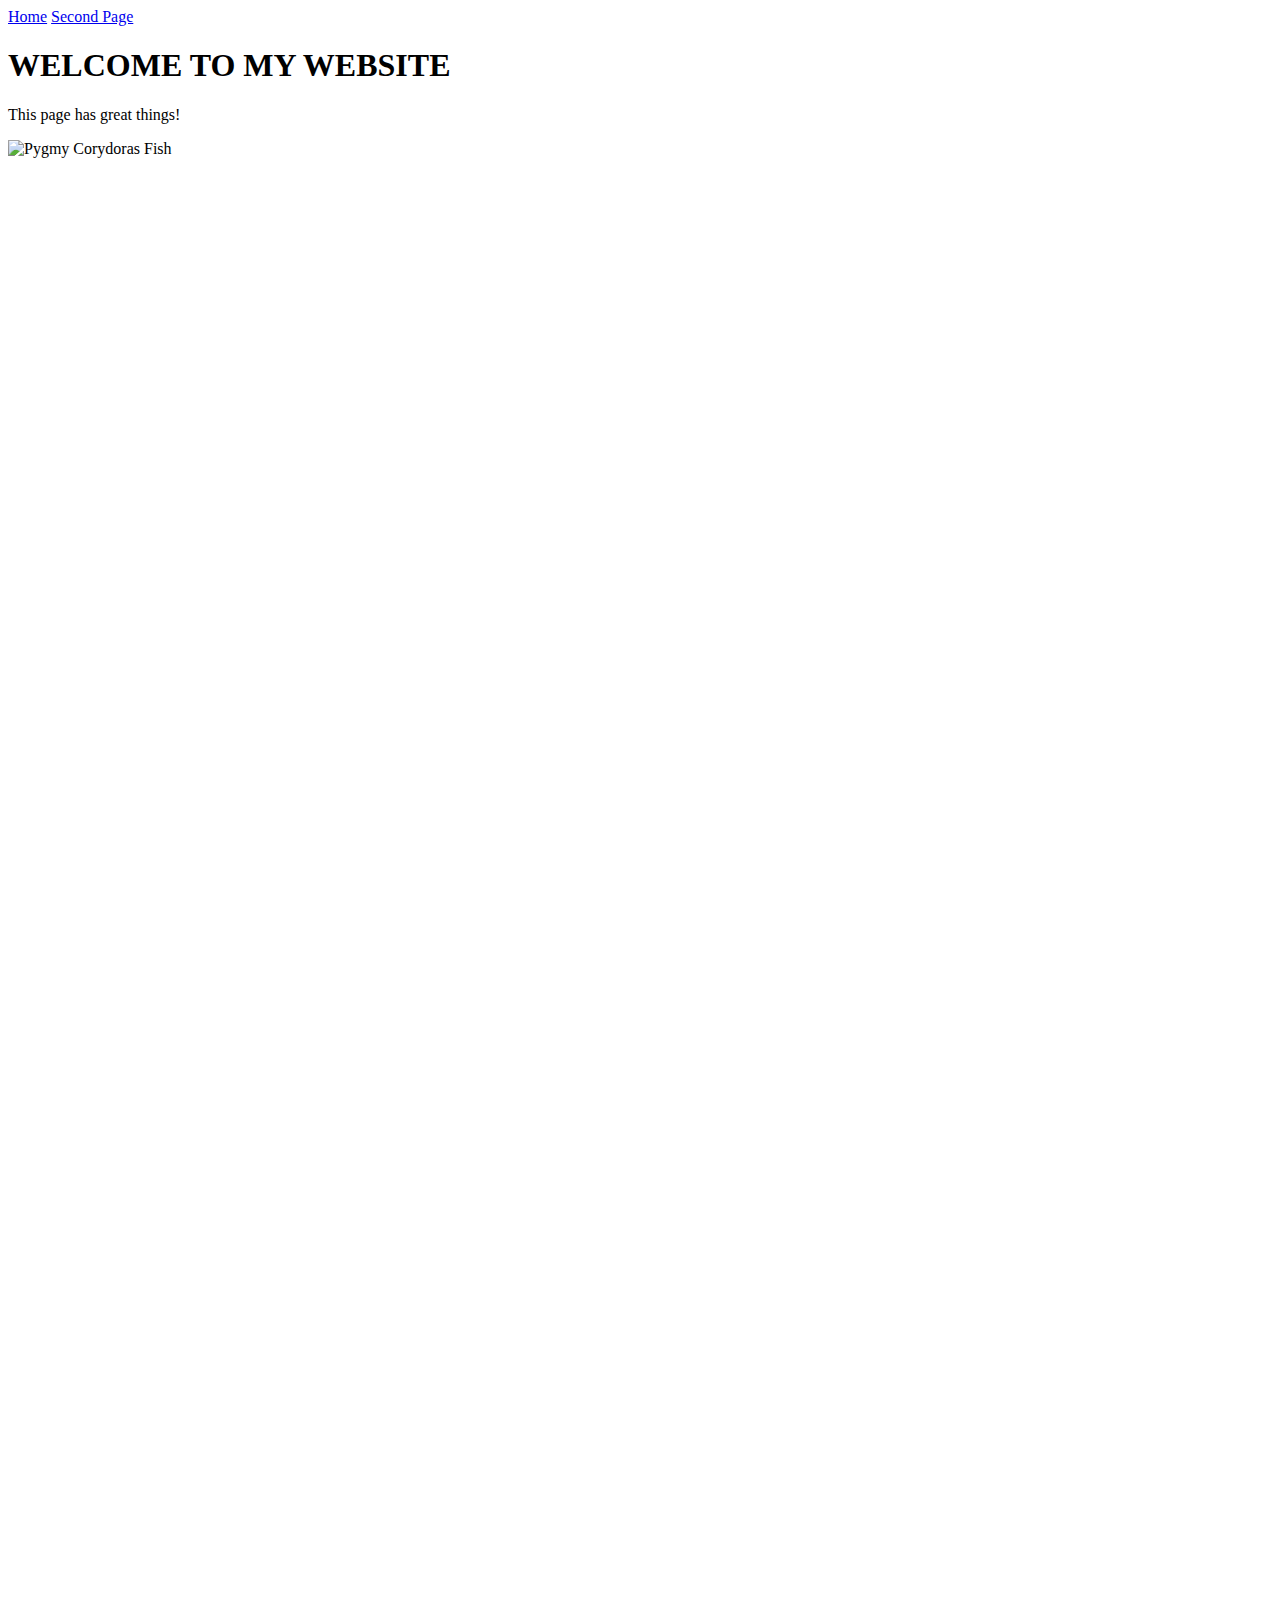
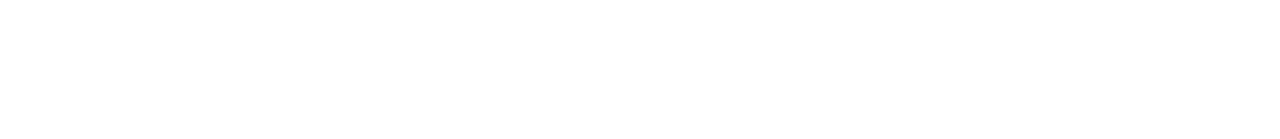
==== index.html @ 9e47b4ed "Update index.html" ====
<html>

<!DOCTYPE html>
<html lang="en">
<head>
  <meta charset="UTF-8">
  <meta name="viewport" content="width=device-width, initial-scale=1.0">
  <title>First Page with Navigation Toolbar</title>
  <link rel="stylesheet" href="styles.css">
</head>
<body>

  <!-- Navigation Toolbar -->
  <div class="navbar">
    <a href="index.html">Home</a> <!-- Link to First Page -->
    <a href="second.html">Second Page</a> <!-- Link to Second Page -->
  </div>

  <!-- Page content -->
  <h1>WELCOME TO MY WEBSITE</h1>
  <p>This page has great things!</p>

  <!-- Image container with the pygmy corydoras image -->
  <div class="image-container">
    <img src="https://cdn11.bigcommerce.com/s-oue5ssemhp/images/stencil/original/products/201/903/pygmycory_zps8b3c301a__35857.1500684481.jpg?c=2" alt="Pygmy Corydoras Fish">
  </div>

  <br>
  <center>
    <!-- Embed first iframe -->
    <iframe width="392" height="620" style="border: 0px;" src="https://studio.code.org/projects/applab/FdCQXIo510gJ5kvMbF5EXW6Yj5zw7cYy5_g0PBOy6_x/embed?nosource"></iframe>  
    <br>
    <!-- Embed second iframe -->
    <iframe width="392" height="620" style="border: 0px;" src="https://studio.code.org/projects/applab/-Cn71Ik4K1HbquSXSwCs2KZ4N0bNj4Ksy6YqsQos7uw/embed?nosource"></iframe>  
    <br>
    <!-- Embed YouTube video -->
    <iframe width="560" height="315" src="https://www.youtube.com/embed/zYQ3vOZLsh4?si=URbQpIFdECimSvLI" title="YouTube video player" frameborder="0" allow="accelerometer; autoplay; clipboard-write; encrypted-media; gyroscope; picture-in-picture; web-share" referrerpolicy="strict-origin-when-cross-origin" allowfullscreen></iframe>   
  </center>

</body>
</html>






</html>
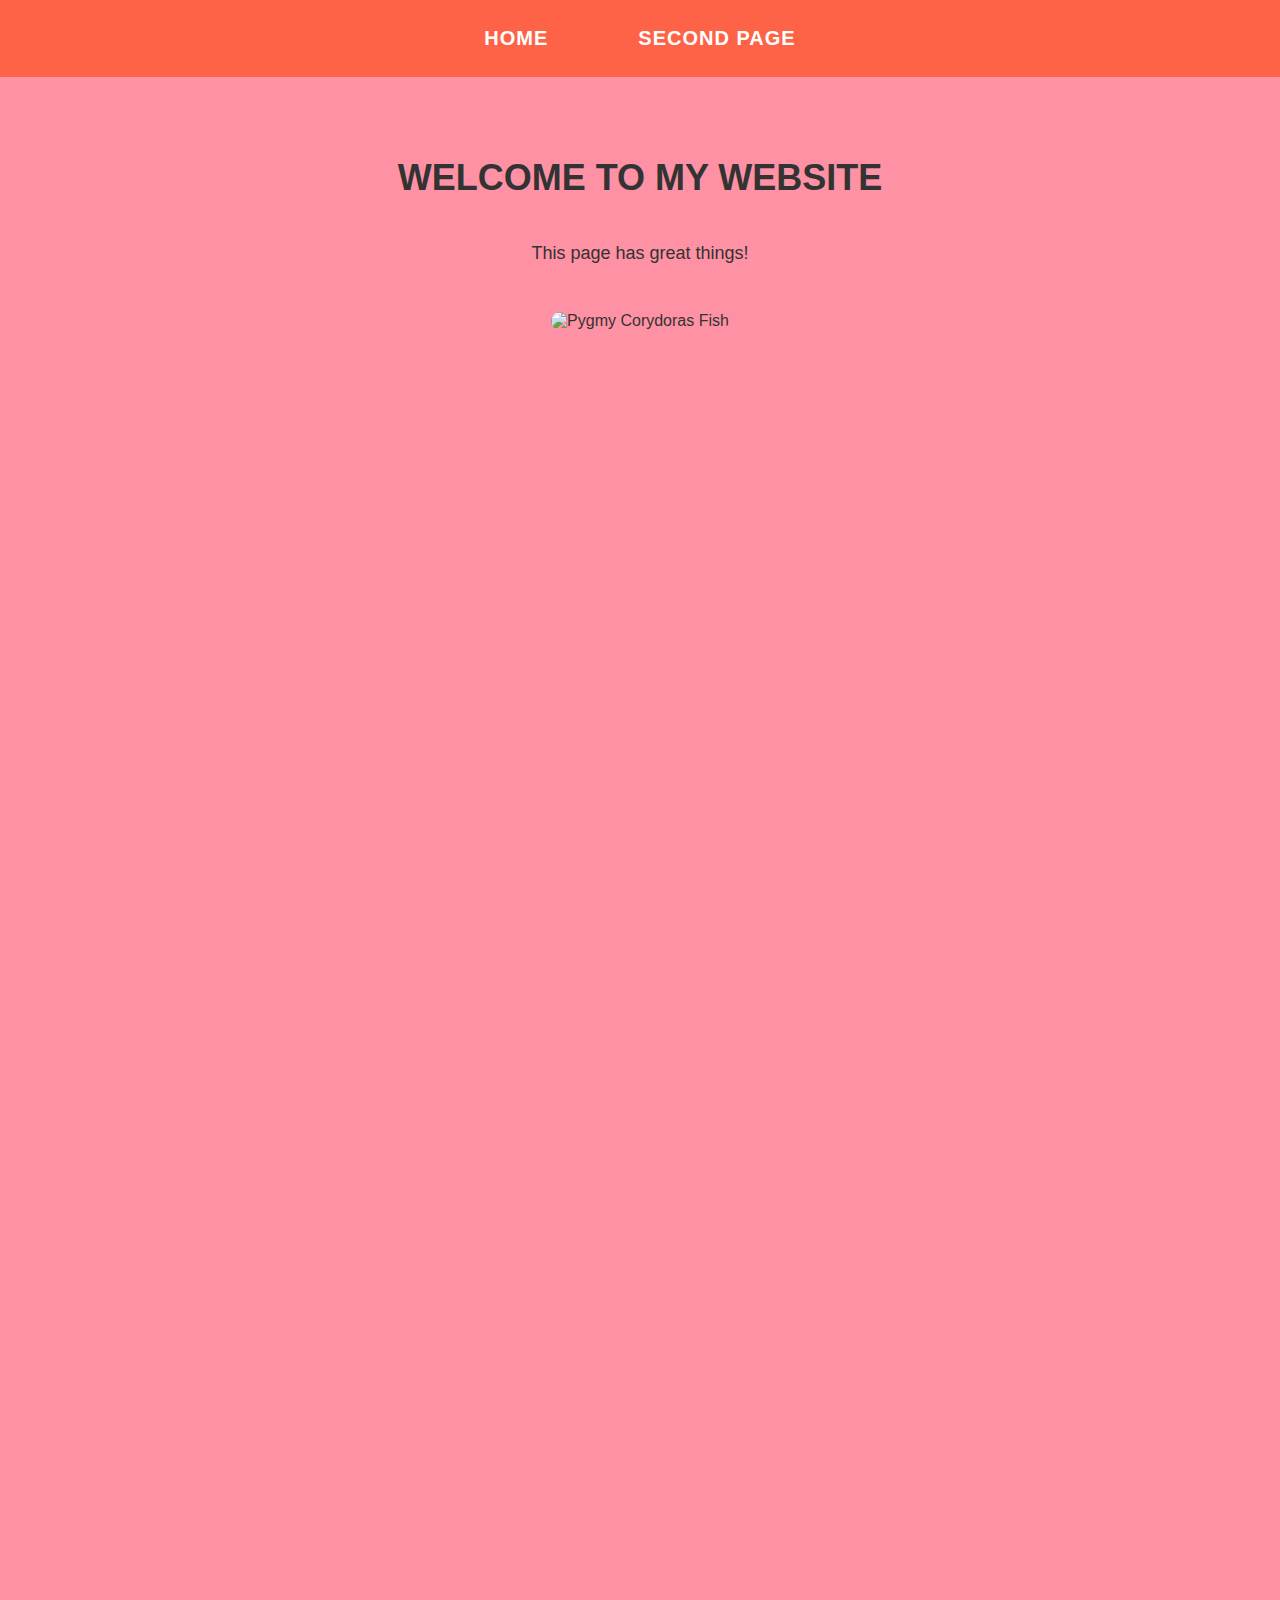
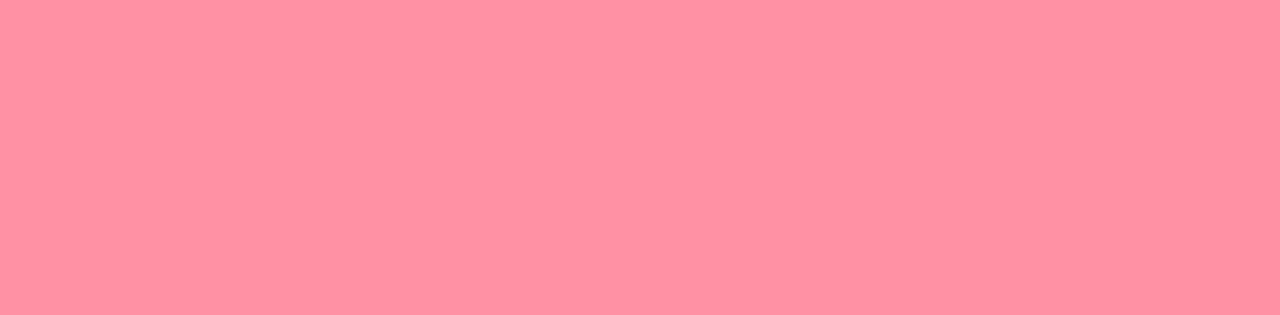
==== commit 97f85811: "Update index.html" ====
--- a/index.html
+++ b/index.html
@@ -1,5 +1,3 @@
-<html>
-
 <!DOCTYPE html>
 <html lang="en">
 <head>
@@ -17,32 +15,27 @@
   </div>
 
   <!-- Page content -->
-  <h1>WELCOME TO MY WEBSITE</h1>
-  <p>This page has great things!</p>
+  <div class="center-content">
+    <h1>WELCOME TO MY WEBSITE</h1>
+    <p>This page has great things!</p>
 
-  <!-- Image container with the pygmy corydoras image -->
-  <div class="image-container">
-    <img src="https://cdn11.bigcommerce.com/s-oue5ssemhp/images/stencil/original/products/201/903/pygmycory_zps8b3c301a__35857.1500684481.jpg?c=2" alt="Pygmy Corydoras Fish">
+    <!-- Image container with the pygmy corydoras image -->
+    <div class="image-container">
+      <img src="https://cdn11.bigcommerce.com/s-oue5ssemhp/images/stencil/original/products/201/903/pygmycory_zps8b3c301a__35857.1500684481.jpg?c=2" alt="Pygmy Corydoras Fish">
+    </div>
+
+    <br>
+    <center>
+      <!-- Embed first iframe -->
+      <iframe width="392" height="620" style="border: 0px;" src="https://studio.code.org/projects/applab/FdCQXIo510gJ5kvMbF5EXW6Yj5zw7cYy5_g0PBOy6_x/embed?nosource"></iframe>  
+      <br>
+      <!-- Embed second iframe -->
+      <iframe width="392" height="620" style="border: 0px;" src="https://studio.code.org/projects/applab/-Cn71Ik4K1HbquSXSwCs2KZ4N0bNj4Ksy6YqsQos7uw/embed?nosource"></iframe>  
+      <br>
+      <!-- Embed YouTube video -->
+      <iframe width="560" height="315" src="https://www.youtube.com/embed/zYQ3vOZLsh4?si=URbQpIFdECimSvLI" title="YouTube video player" frameborder="0" allow="accelerometer; autoplay; clipboard-write; encrypted-media; gyroscope; picture-in-picture; web-share" referrerpolicy="strict-origin-when-cross-origin" allowfullscreen></iframe>   
+    </center>
   </div>
-
-  <br>
-  <center>
-    <!-- Embed first iframe -->
-    <iframe width="392" height="620" style="border: 0px;" src="https://studio.code.org/projects/applab/FdCQXIo510gJ5kvMbF5EXW6Yj5zw7cYy5_g0PBOy6_x/embed?nosource"></iframe>  
-    <br>
-    <!-- Embed second iframe -->
-    <iframe width="392" height="620" style="border: 0px;" src="https://studio.code.org/projects/applab/-Cn71Ik4K1HbquSXSwCs2KZ4N0bNj4Ksy6YqsQos7uw/embed?nosource"></iframe>  
-    <br>
-    <!-- Embed YouTube video -->
-    <iframe width="560" height="315" src="https://www.youtube.com/embed/zYQ3vOZLsh4?si=URbQpIFdECimSvLI" title="YouTube video player" frameborder="0" allow="accelerometer; autoplay; clipboard-write; encrypted-media; gyroscope; picture-in-picture; web-share" referrerpolicy="strict-origin-when-cross-origin" allowfullscreen></iframe>   
-  </center>
 
 </body>
 </html>
-
-
-
-
-
-
-</html>
--- a/styles.css
+++ b/styles.css
@@ -0,0 +1,82 @@
+/* Set the background color and text styles for the page */
+body {
+  background-color: #FF91A4; /* Salmon color */
+  font-family: 'Arial', sans-serif; /* Default font */
+  color: #333;
+  margin: 0;
+  padding: 0;
+}
+
+/* Navbar styles */
+.navbar {
+  display: flex;
+  justify-content: center; /* Center the navbar items horizontally */
+  align-items: center;     /* Center the navbar items vertically */
+  background-color: #FF6347; /* Tomato color */
+  padding: 15px 0; /* Adjust padding for better appearance */
+  position: sticky; /* Keeps the navbar at the top of the page */
+  top: 0;
+  z-index: 1000; /* Ensure it stays on top of other content */
+}
+
+.navbar a {
+  text-decoration: none;
+  color: white;
+  font-size: 20px; /* Bigger font size for better readability */
+  padding: 12px 30px;
+  margin: 0 15px; /* Space out the links */
+  text-align: center;
+  font-weight: bold; /* Bold text for emphasis */
+  letter-spacing: 1px; /* Space out the letters a little for style */
+  text-transform: uppercase; /* Make text uppercase */
+  transition: background-color 0.3s ease, color 0.3s ease;
+}
+
+/* Hover effect for links in the navbar */
+.navbar a:hover {
+  background-color: #FF91A4; /* Light salmon on hover */
+  color: black; /* Change text color to black on hover */
+  border-radius: 5px; /* Rounded corners on hover */
+}
+
+/* Page content styles */
+h1, p {
+  text-align: center;
+  font-family: 'Roboto', sans-serif; /* Apply a more modern font */
+}
+
+h1 {
+  font-size: 36px;
+  font-weight: bold; /* Bold for the heading */
+  margin-top: 50px; /* Space above the heading */
+  color: #333;
+}
+
+p {
+  font-size: 18px;
+  margin-top: 20px;
+  color: #333;
+}
+
+/* Image container styling */
+.image-container {
+  text-align: center;
+  margin-top: 30px; /* Adds some space between the image and other content */
+}
+
+/* Image resizing to 40% */
+.image-container img {
+  width: 40%;  /* Shrinks the image to 40% of its original size */
+  height: auto; /* Keeps the aspect ratio intact */
+  max-width: 400px; /* Limits the maximum width */
+  border-radius: 10px; /* Optional: adds rounded corners to the image */
+}
+
+/* General container for centering page elements */
+.center-content {
+  display: flex;
+  flex-direction: column;
+  justify-content: center;
+  align-items: center;
+  margin-top: 30px;
+}
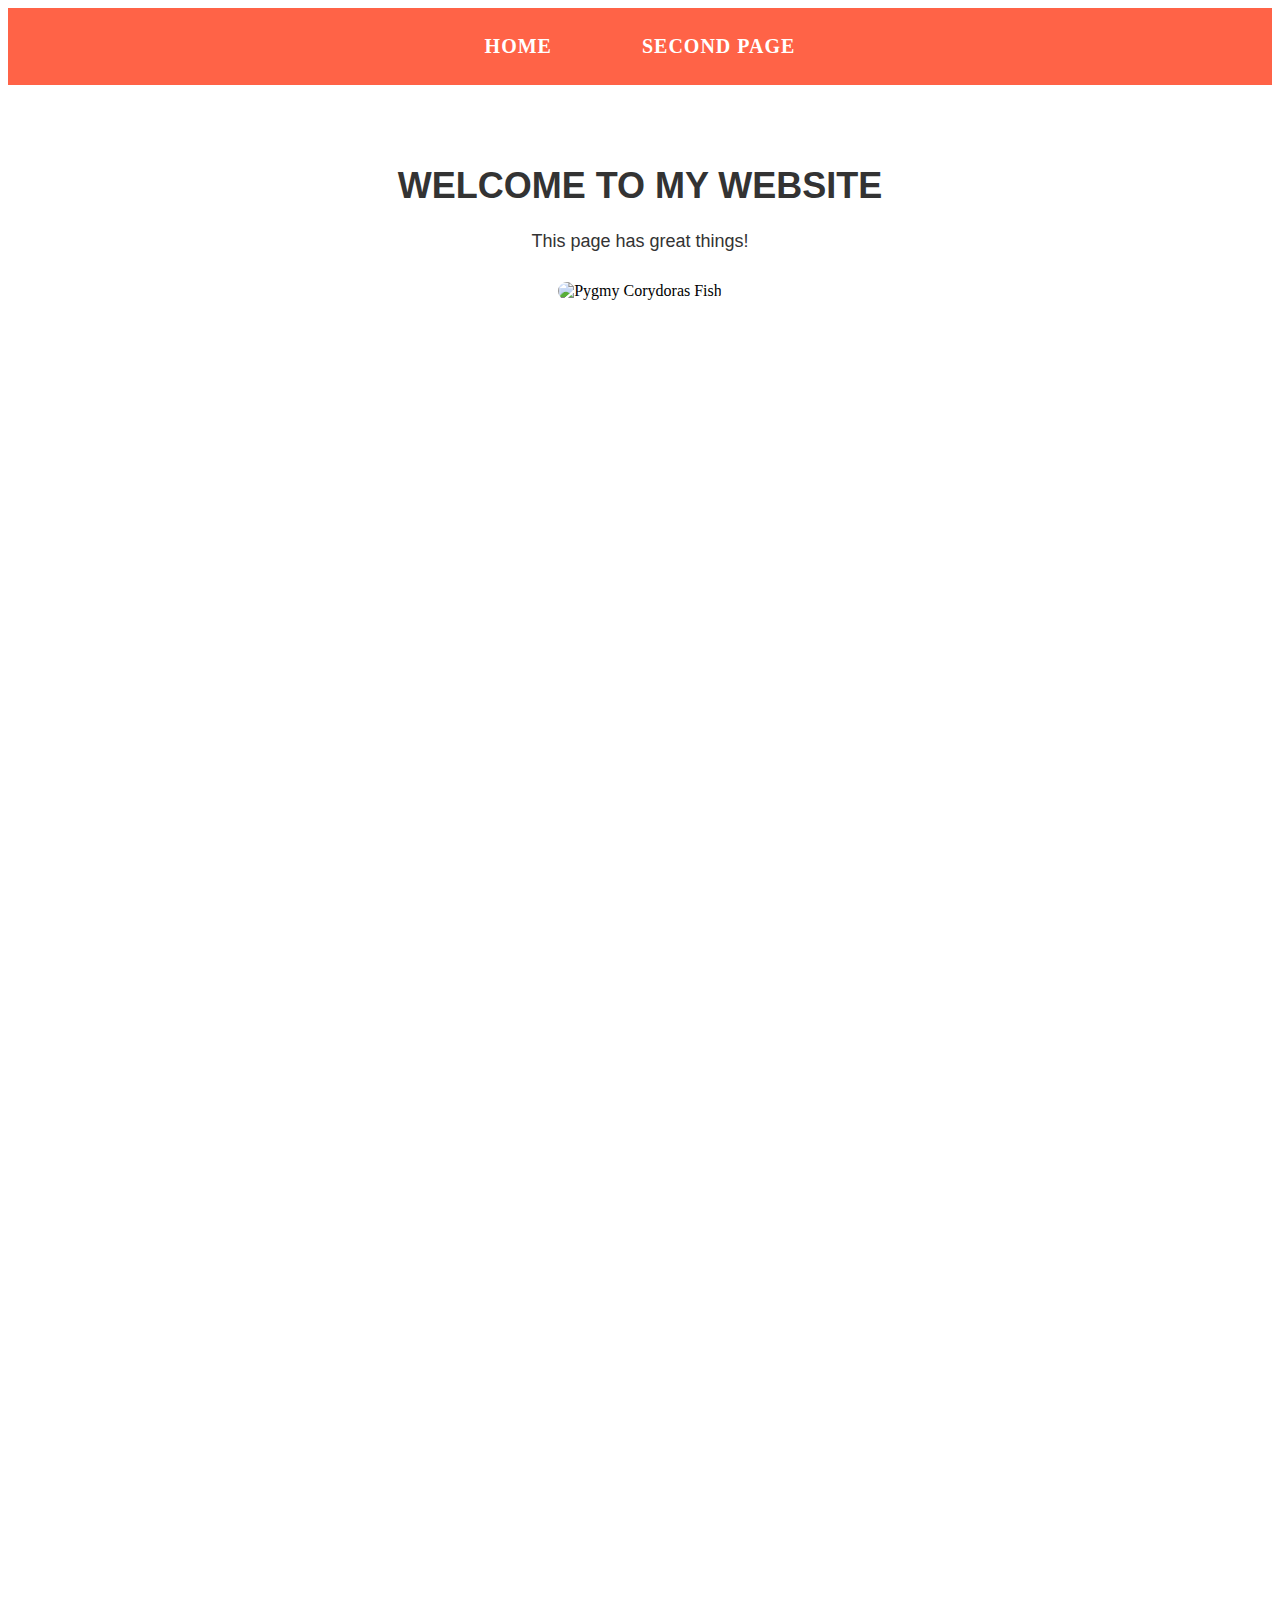
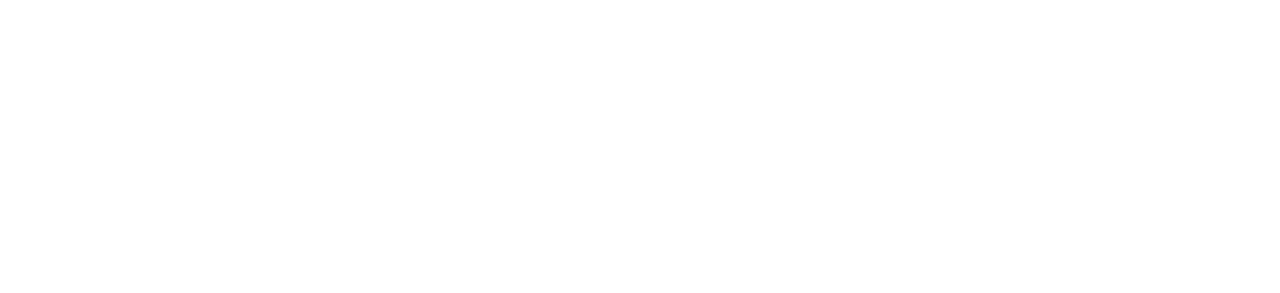
==== commit 59d4f245: "Update index.html" ====
--- a/index.html
+++ b/index.html
@@ -15,7 +15,8 @@
   </div>
 
   <!-- Page content -->
-  <div class="center-content">
+  <div class="center-content"> 
+    <center>
     <h1>WELCOME TO MY WEBSITE</h1>
     <p>This page has great things!</p>
 
--- a/styles.css
+++ b/styles.css
@@ -1,5 +1,5 @@
 /* Set the background color and text styles for the page */
-body {
+booy {
   background-color: #FF91A4; /* Salmon color */
   font-family: 'Arial', sans-serif; /* Default font */
   color: #333;
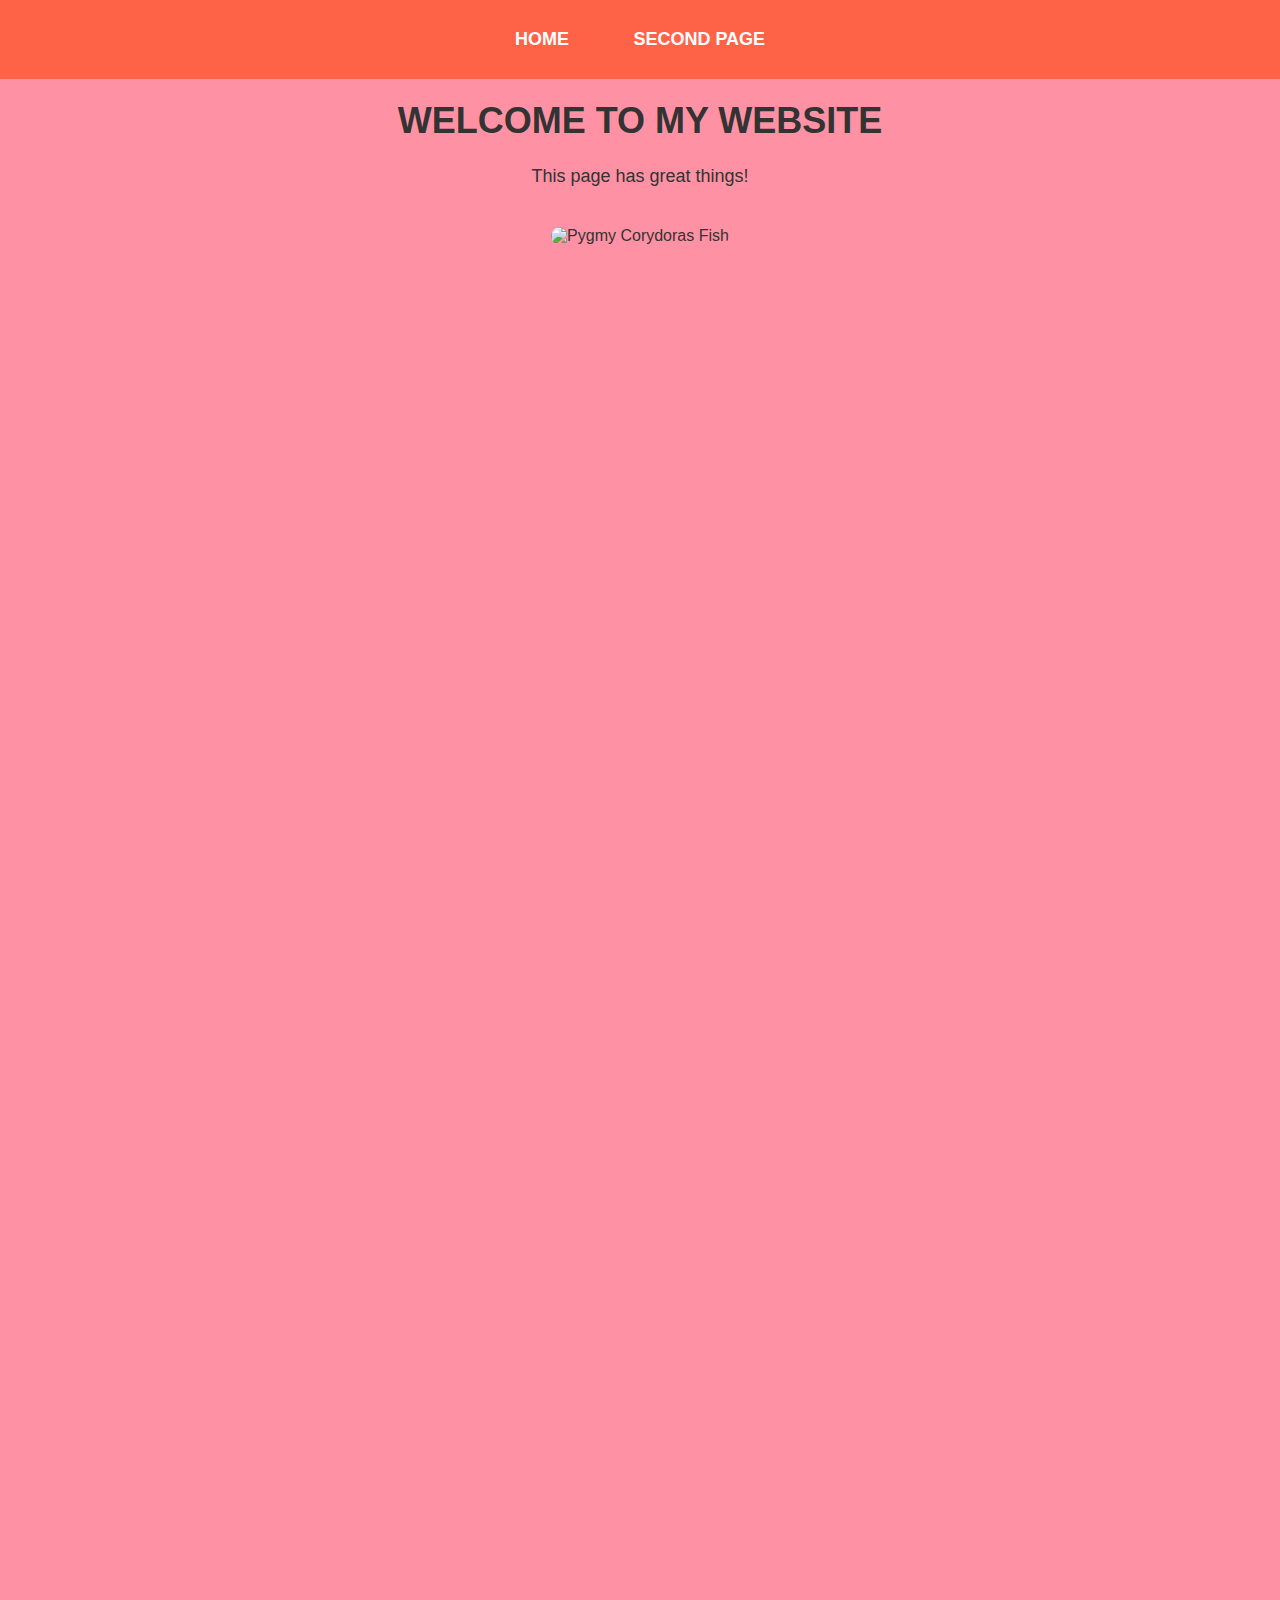
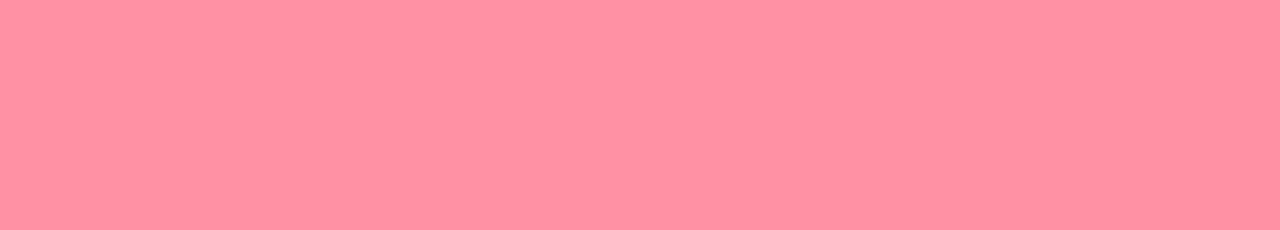
==== commit 94b5f07f: "Update index.html" ====
--- a/index.html
+++ b/index.html
@@ -4,8 +4,10 @@
   <meta charset="UTF-8">
   <meta name="viewport" content="width=device-width, initial-scale=1.0">
   <title>First Page with Navigation Toolbar</title>
+  <head>
   <link rel="stylesheet" href="styles.css">
 </head>
+
 <body>
 
   <!-- Navigation Toolbar -->
--- a/styles.css
+++ b/styles.css
@@ -1,82 +1,78 @@
-/* Set the background color and text styles for the page */
-booy {
+/* Set the background color to salmon */
+body {
   background-color: #FF91A4; /* Salmon color */
-  font-family: 'Arial', sans-serif; /* Default font */
-  color: #333;
+  font-family: 'Arial', sans-serif; /* Clean, readable font */
+  color: #333; /* Default text color */
   margin: 0;
   padding: 0;
 }
 
-/* Navbar styles */
+/* Navbar Styling */
 .navbar {
-  display: flex;
-  justify-content: center; /* Center the navbar items horizontally */
-  align-items: center;     /* Center the navbar items vertically */
-  background-color: #FF6347; /* Tomato color */
-  padding: 15px 0; /* Adjust padding for better appearance */
-  position: sticky; /* Keeps the navbar at the top of the page */
+  background-color: #FF6347; /* Tomato color for the navbar */
+  text-align: center;
+  padding: 15px 0;
+  position: fixed;
+  width: 100%;
   top: 0;
-  z-index: 1000; /* Ensure it stays on top of other content */
+  left: 0;
+  z-index: 1000; /* Keep the navbar on top of other elements */
 }
 
 .navbar a {
+  color: white;
   text-decoration: none;
-  color: white;
-  font-size: 20px; /* Bigger font size for better readability */
-  padding: 12px 30px;
-  margin: 0 15px; /* Space out the links */
-  text-align: center;
-  font-weight: bold; /* Bold text for emphasis */
-  letter-spacing: 1px; /* Space out the letters a little for style */
-  text-transform: uppercase; /* Make text uppercase */
-  transition: background-color 0.3s ease, color 0.3s ease;
+  padding: 14px 30px;
+  font-size: 18px;
+  text-transform: uppercase;
+  font-weight: bold;
+  display: inline-block;
+  transition: all 0.3s ease;
 }
 
-/* Hover effect for links in the navbar */
 .navbar a:hover {
-  background-color: #FF91A4; /* Light salmon on hover */
-  color: black; /* Change text color to black on hover */
-  border-radius: 5px; /* Rounded corners on hover */
+  background-color: #FF91A4; /* Change to salmon on hover */
+  color: black;
+  text-shadow: 2px 2px 4px rgba(0, 0, 0, 0.5); /* Add shadow effect */
 }
 
-/* Page content styles */
+/* Main content styling */
 h1, p {
   text-align: center;
-  font-family: 'Roboto', sans-serif; /* Apply a more modern font */
+  color: #333;
 }
 
 h1 {
+  margin-top: 100px; /* Space for the navbar */
   font-size: 36px;
-  font-weight: bold; /* Bold for the heading */
-  margin-top: 50px; /* Space above the heading */
-  color: #333;
 }
 
 p {
   font-size: 18px;
   margin-top: 20px;
-  color: #333;
 }
 
 /* Image container styling */
 .image-container {
   text-align: center;
-  margin-top: 30px; /* Adds some space between the image and other content */
+  margin-top: 40px;
 }
 
-/* Image resizing to 40% */
 .image-container img {
-  width: 40%;  /* Shrinks the image to 40% of its original size */
-  height: auto; /* Keeps the aspect ratio intact */
-  max-width: 400px; /* Limits the maximum width */
-  border-radius: 10px; /* Optional: adds rounded corners to the image */
+  width: 40%; /* Shrink image to 40% of its original size */
+  max-width: 400px;
+  height: auto;
+  border-radius: 10px; /* Optional: rounded corners */
 }
 
-/* General container for centering page elements */
-.center-content {
-  display: flex;
-  flex-direction: column;
-  justify-content: center;
-  align-items: center;
-  margin-top: 30px;
+/* Responsive design for small screens */
+@media (max-width: 768px) {
+  .navbar a {
+    padding: 12px 20px;
+    font-size: 16px;
+  }
+
+  .image-container img {
+    width: 80%; /* Make images larger on small screens */
+  }
 }
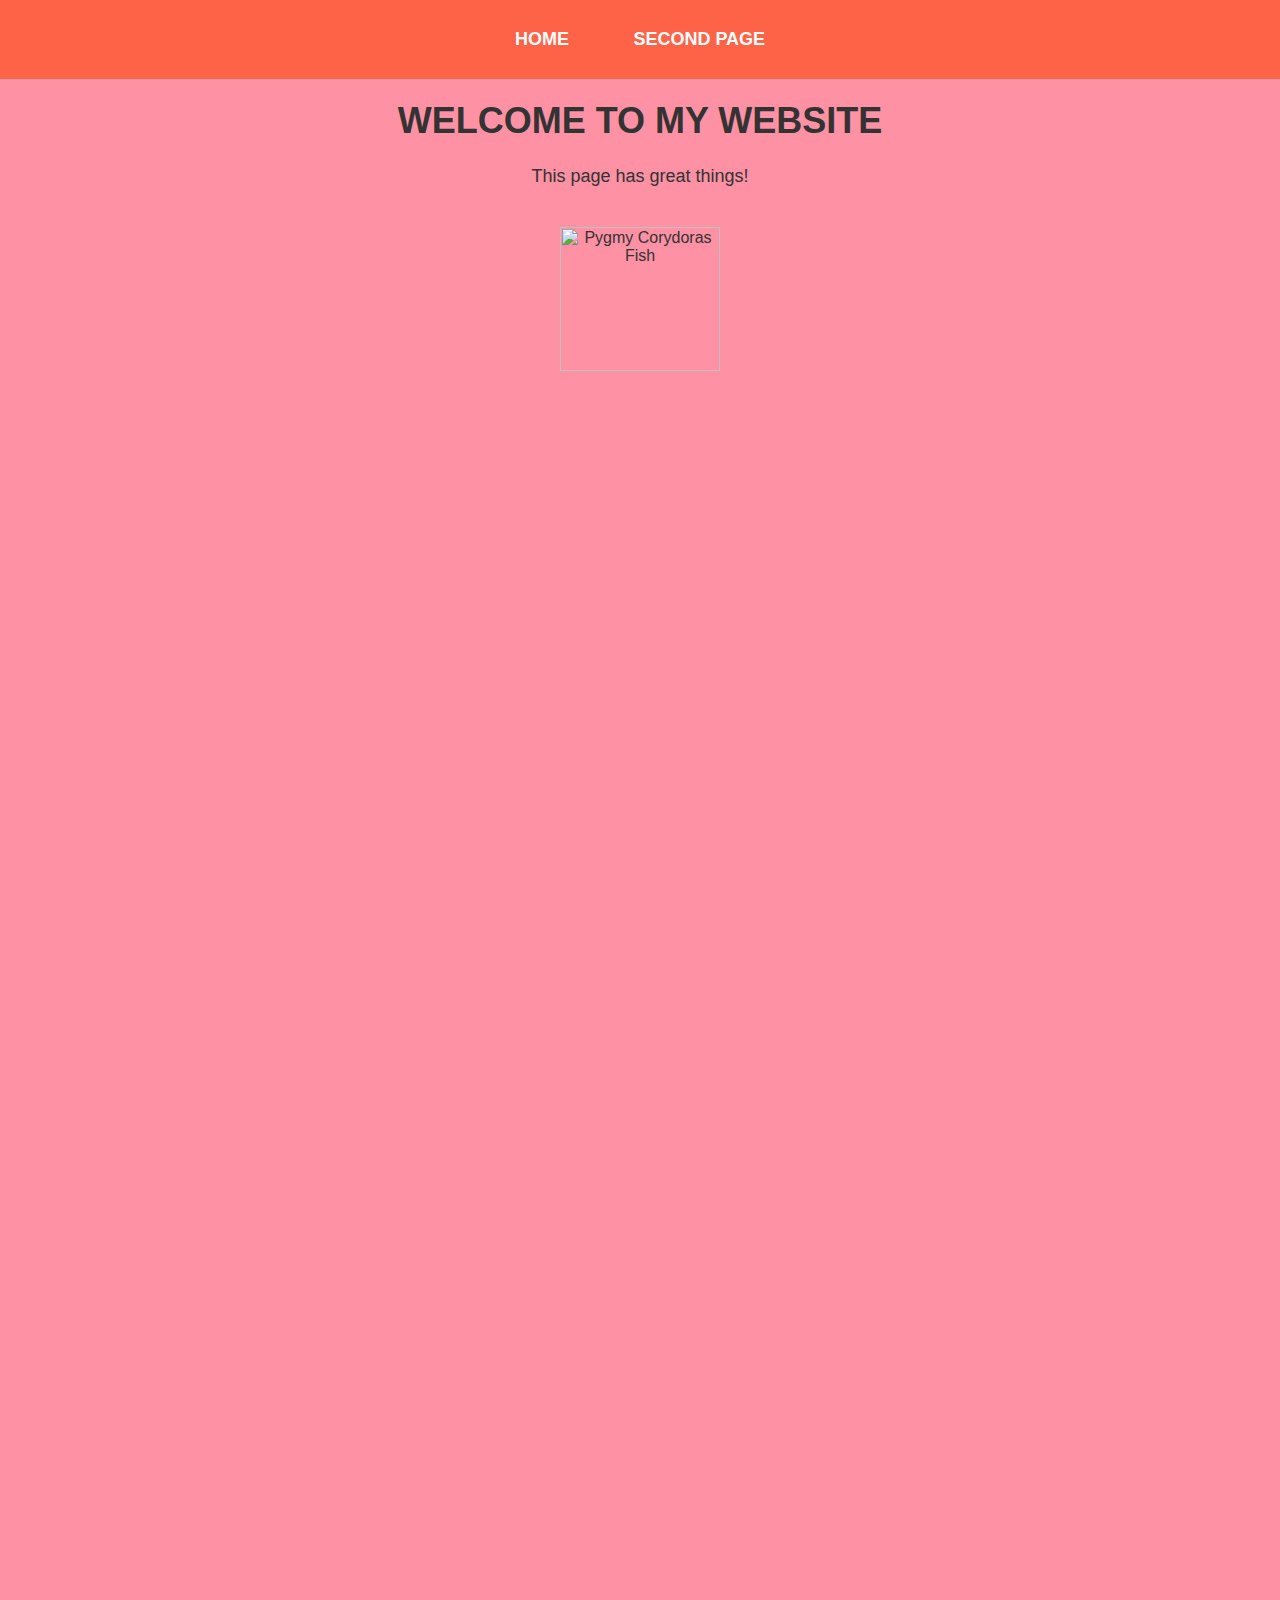
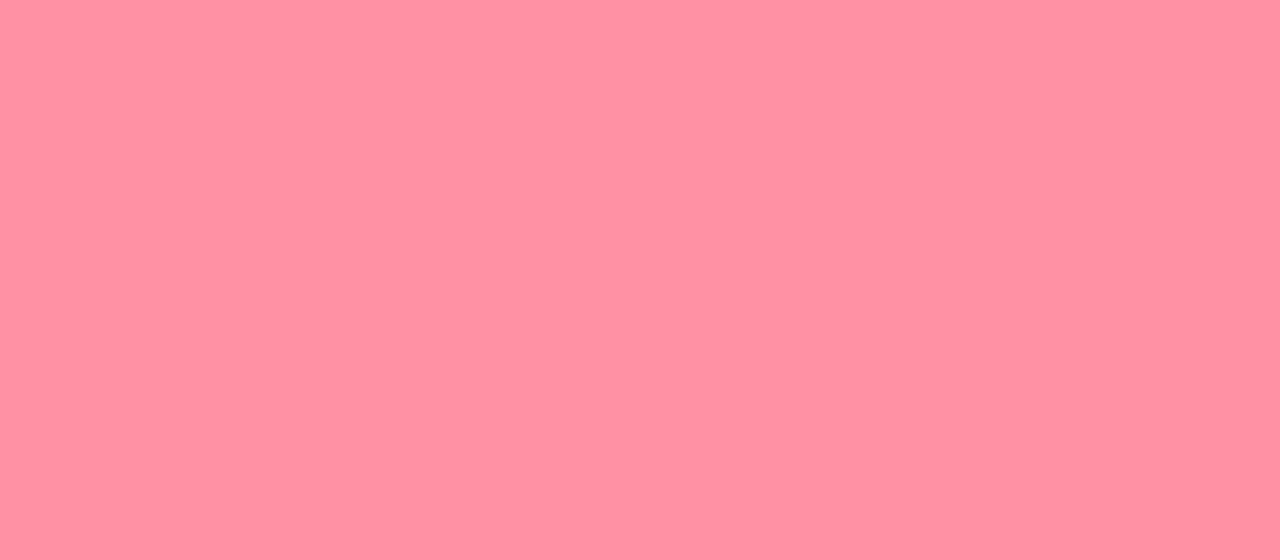
==== commit 69f96e98: "Update index.html" ====
--- a/index.html
+++ b/index.html
@@ -1,4 +1,7 @@
-<!DOCTYPE html>
+<html> 
+  <head>  
+    <title> salmon website </title>
+<!DOCTYPE html> 
 <html lang="en">
 <head>
   <meta charset="UTF-8">
